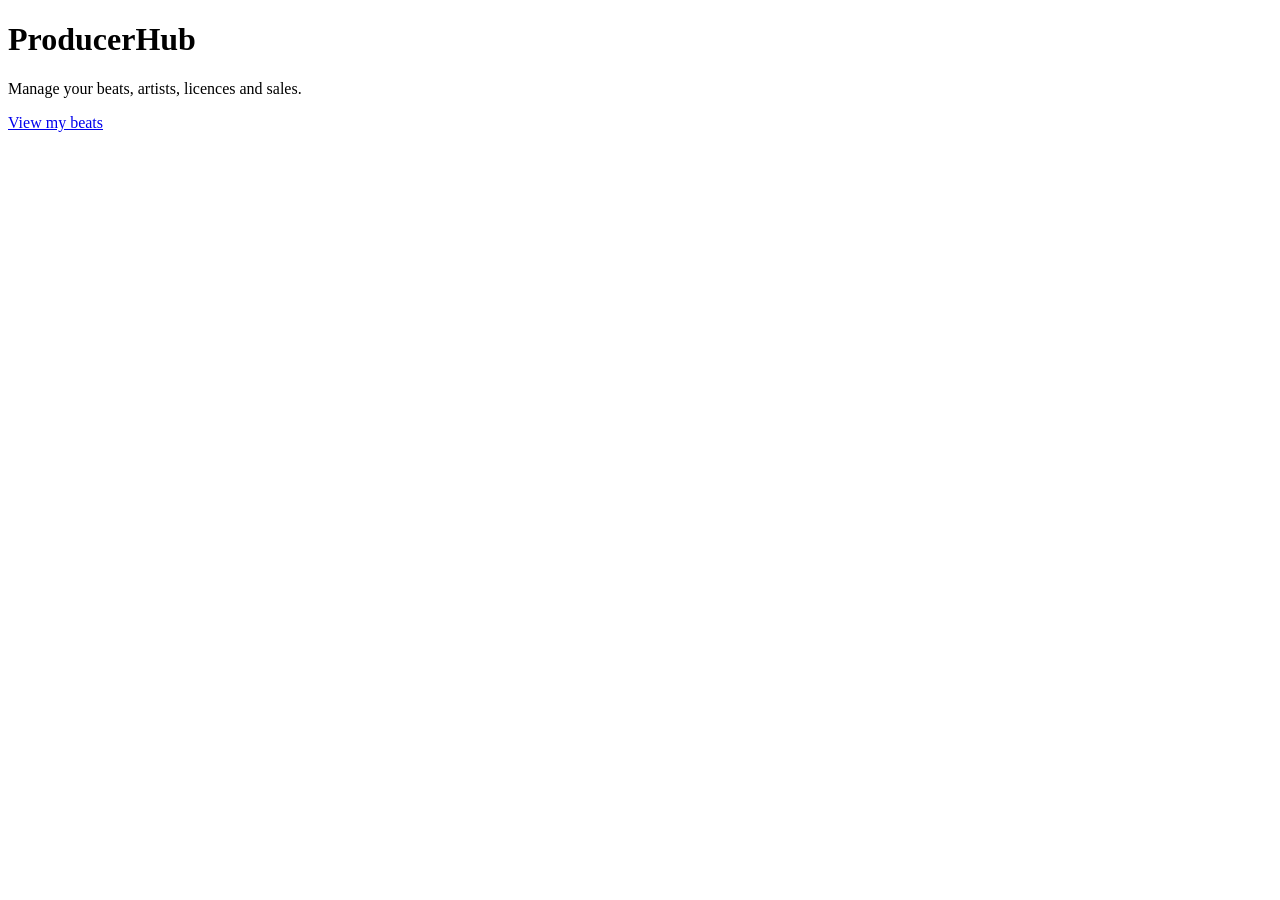
==== src/main/resources/templates/index.html @ 506b5d5e "Build beat creation and catalogue" ====
<!DOCTYPE html>
<html lang="en" xmlns:th="http://www.thymeleaf.org">
<head>
    <meta charset="UTF-8">
    <meta name="viewport" content="width=device-width, initial-scale=1.0">

    <title>ProducerHub</title>

    <link rel="stylesheet" href="/css/styles.css">
</head>

<body>
    <main>
        <h1>ProducerHub</h1>
        <p>Manage your beats, artists, licences and sales.</p>

        <a href="/beats">View my beats</a>
    </main>
</body>
</html>
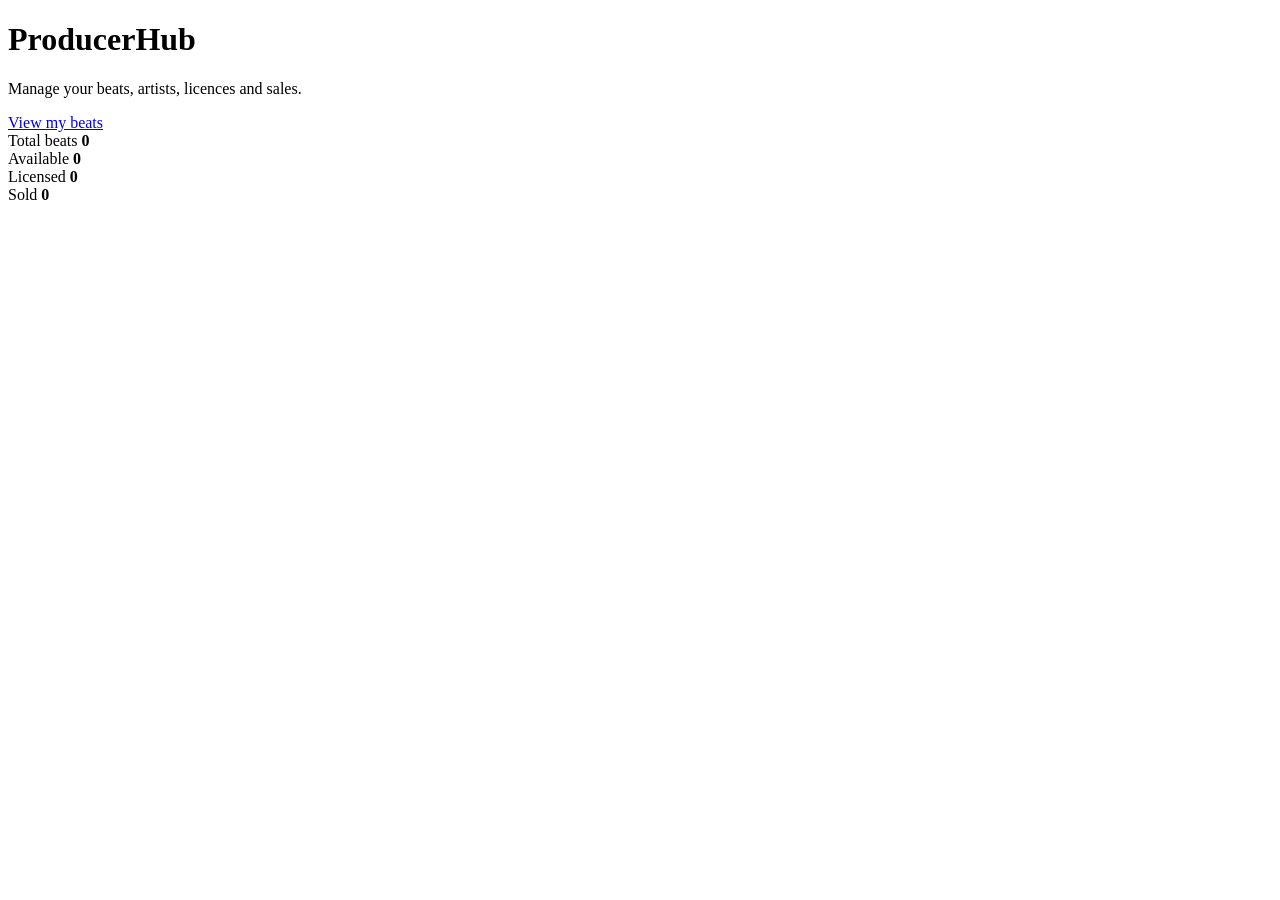
==== commit cf7a6e4f: "Add dashboard statistics and improve catalogue layout" ====
--- a/src/main/resources/templates/index.html
+++ b/src/main/resources/templates/index.html
@@ -11,10 +11,36 @@
 
 <body>
     <main>
-        <h1>ProducerHub</h1>
-        <p>Manage your beats, artists, licences and sales.</p>
+        <div class="page-header">
+            <div>
+                <h1>ProducerHub</h1>
+                <p>Manage your beats, artists, licences and sales.</p>
+            </div>
 
-        <a href="/beats">View my beats</a>
+            <a href="/beats">View my beats</a>
+        </div>
+
+        <section class="stats-grid">
+            <article class="stat-card">
+                <span>Total beats</span>
+                <strong th:text="${totalBeats}">0</strong>
+            </article>
+
+            <article class="stat-card">
+                <span>Available</span>
+                <strong th:text="${availableBeats}">0</strong>
+            </article>
+
+            <article class="stat-card">
+                <span>Licensed</span>
+                <strong th:text="${licensedBeats}">0</strong>
+            </article>
+
+            <article class="stat-card">
+                <span>Sold</span>
+                <strong th:text="${soldBeats}">0</strong>
+            </article>
+        </section>
     </main>
 </body>
 </html>
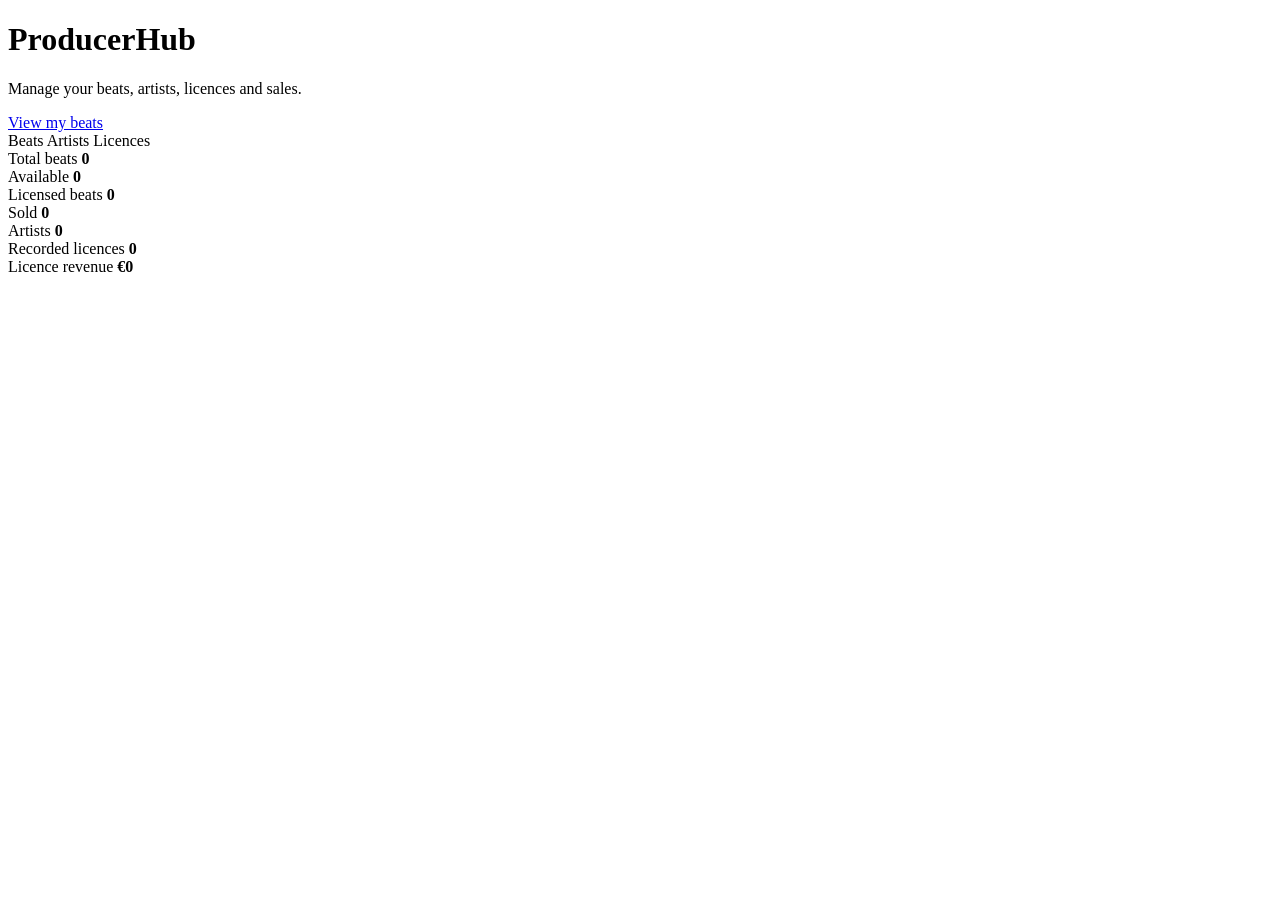
==== commit 49e40191: "Add licence tracking and dashboard totals" ====
--- a/src/main/resources/templates/index.html
+++ b/src/main/resources/templates/index.html
@@ -3,9 +3,7 @@
 <head>
     <meta charset="UTF-8">
     <meta name="viewport" content="width=device-width, initial-scale=1.0">
-
     <title>ProducerHub</title>
-
     <link rel="stylesheet" href="/css/styles.css">
 </head>
 
@@ -20,6 +18,12 @@
             <a href="/beats">View my beats</a>
         </div>
 
+        <nav aria-label="ProducerHub sections">
+            <a th:href="@{/beats}">Beats</a>
+            <a th:href="@{/artists}">Artists</a>
+            <a th:href="@{/licenses}">Licences</a>
+        </nav>
+
         <section class="stats-grid">
             <article class="stat-card">
                 <span>Total beats</span>
@@ -32,7 +36,7 @@
             </article>
 
             <article class="stat-card">
-                <span>Licensed</span>
+                <span>Licensed beats</span>
                 <strong th:text="${licensedBeats}">0</strong>
             </article>
 
@@ -40,6 +44,21 @@
                 <span>Sold</span>
                 <strong th:text="${soldBeats}">0</strong>
             </article>
+
+            <article class="stat-card">
+                <span>Artists</span>
+                <strong th:text="${artistCount}">0</strong>
+            </article>
+
+            <article class="stat-card">
+                <span>Recorded licences</span>
+                <strong th:text="${licenseCount}">0</strong>
+            </article>
+
+            <article class="stat-card">
+                <span>Licence revenue</span>
+                <strong th:text="|€${totalRevenue}|">€0</strong>
+            </article>
         </section>
     </main>
 </body>
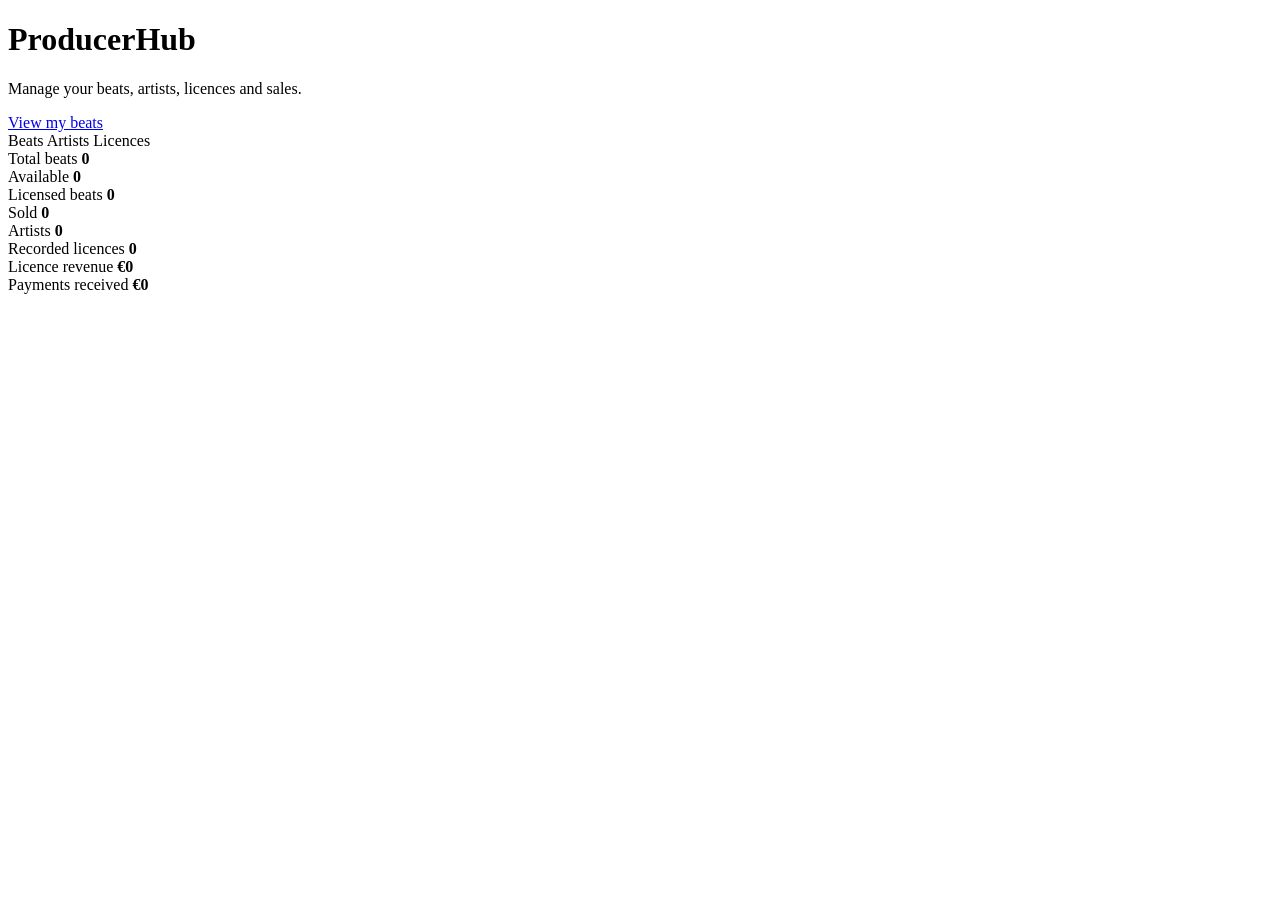
==== commit 9f4de524: "Track licence payment status" ====
--- a/src/main/resources/templates/index.html
+++ b/src/main/resources/templates/index.html
@@ -59,6 +59,11 @@
                 <span>Licence revenue</span>
                 <strong th:text="|€${totalRevenue}|">€0</strong>
             </article>
+
+            <article class="stat-card">
+                <span>Payments received</span>
+                <strong th:text="|€${receivedRevenue}|">€0</strong>
+            </article>
         </section>
     </main>
 </body>
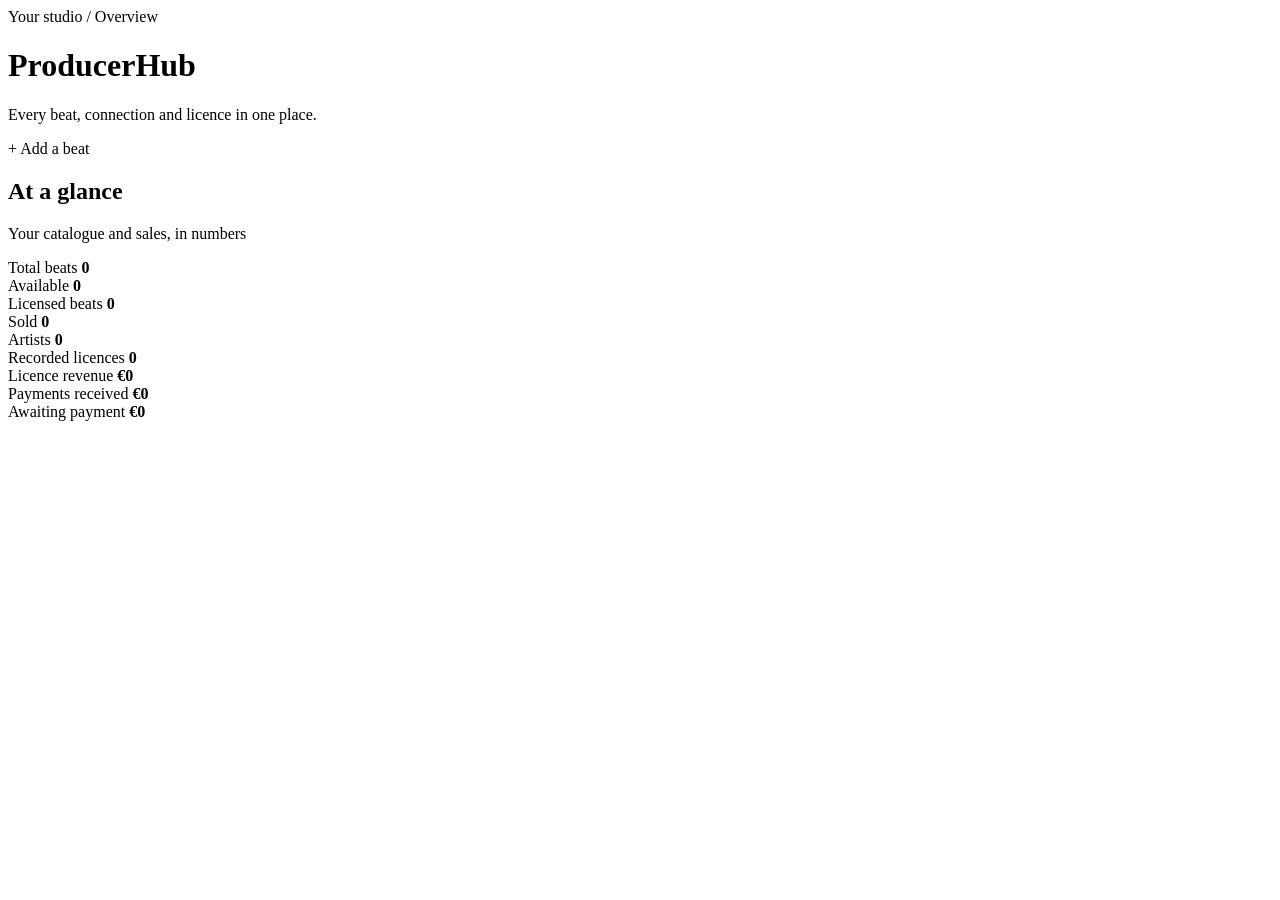
==== commit bb58aebf: "Add ProducerHub features, tests and screenshots" ====
--- a/src/main/resources/templates/index.html
+++ b/src/main/resources/templates/index.html
@@ -8,24 +8,22 @@
 </head>
 
 <body>
+    <div th:replace="~{fragments/nav :: siteNav}"></div>
     <main>
-        <div class="page-header">
+        <header class="dashboard-hero">
             <div>
+                <span class="eyebrow">Your studio / Overview</span>
                 <h1>ProducerHub</h1>
-                <p>Manage your beats, artists, licences and sales.</p>
+                <p>Every beat, connection and licence in one place.</p>
             </div>
-
-            <a href="/beats">View my beats</a>
+            <a class="button" th:href="@{/beats/new}">+ Add a beat</a>
+        </header>
+        <div class="section-heading">
+            <h2>At a glance</h2>
+            <p>Your catalogue and sales, in numbers</p>
         </div>
-
-        <nav aria-label="ProducerHub sections">
-            <a th:href="@{/beats}">Beats</a>
-            <a th:href="@{/artists}">Artists</a>
-            <a th:href="@{/licenses}">Licences</a>
-        </nav>
-
         <section class="stats-grid">
-            <article class="stat-card">
+            <article class="stat-card accent">
                 <span>Total beats</span>
                 <strong th:text="${totalBeats}">0</strong>
             </article>
@@ -60,11 +58,15 @@
                 <strong th:text="|€${totalRevenue}|">€0</strong>
             </article>
 
-            <article class="stat-card">
+            <article class="stat-card accent">
                 <span>Payments received</span>
                 <strong th:text="|€${receivedRevenue}|">€0</strong>
+            </article>
+            <article class="stat-card warning">
+                <span>Awaiting payment</span>
+                <strong th:text="|€${outstandingRevenue}|">€0</strong>
             </article>
         </section>
     </main>
 </body>
-</html>+</html>
